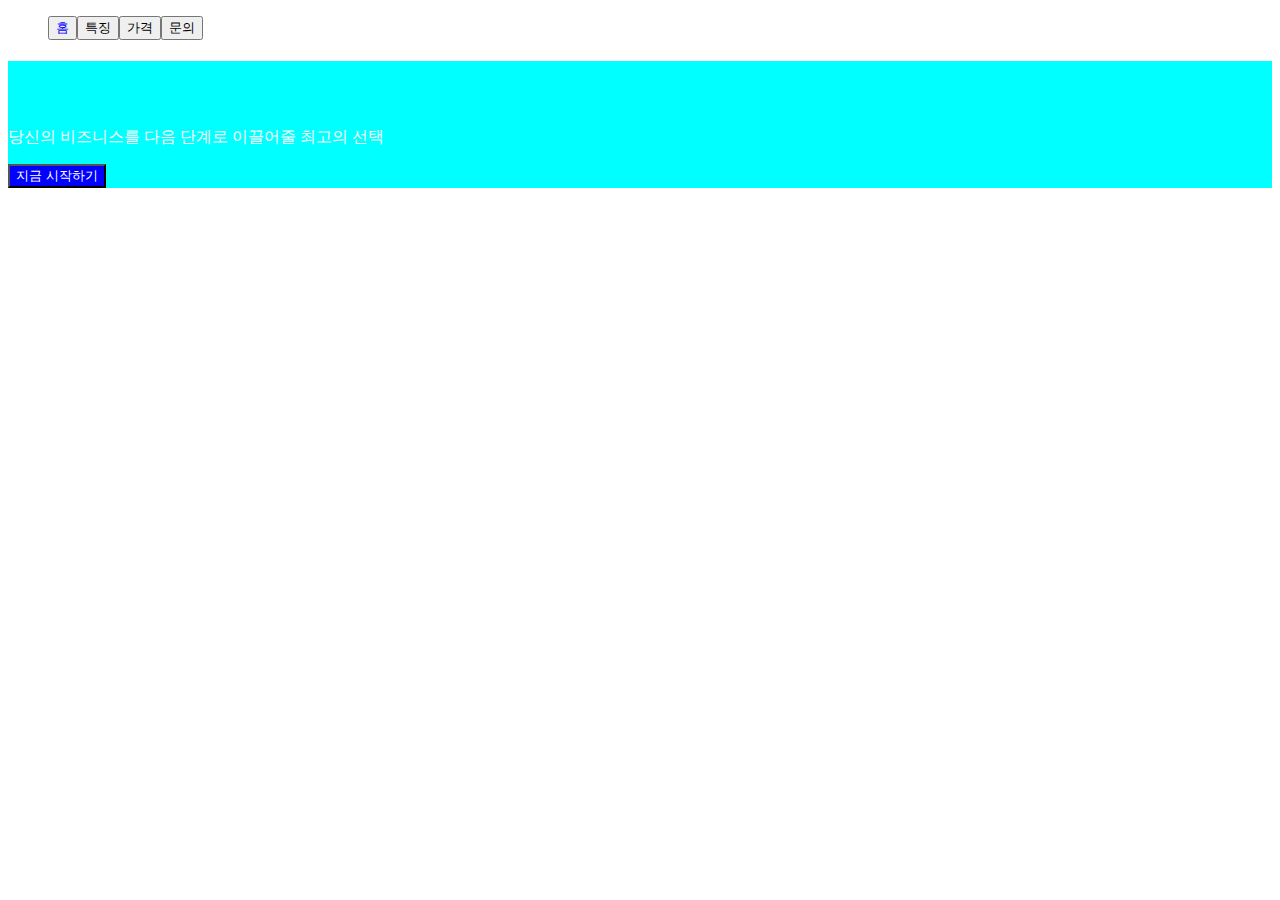
==== landing.html @ 8b50125d "랜딩페이지 스타일 추가" ====
<!-- landing.html -->
<!DOCTYPE html>
<html lang="ko">
  <head>
    <meta charset="UTF-8" />
    <meta name="viewport" content="width=device-width, initial-scale=1.0" />
    <title>스타트업 랜딩 페이지</title>
    <link rel="stylesheet" href="./styles.css" />
  </head>

  <body>
    <div class="wrap">
      <header class="header">
        <nav class="nav">
          <ul class="nav-list">
            <li class="nav-item nav-home"><button type="button" class="nav-button">홈</button></li>
            <li class="nav-item"><button type="button" class="nav-button">특징</button></li>
            <li class="nav-item"><button type="button" class="nav-button">가격</button></li>
            <li class="nav-item"><button type="button" class="nav-button">문의</button></li>
          </ul>
        </nav>
      </header>
      <main class="main">
        <section id="home" class="section home-section">
          <h1 class="main-title">혁신적인 스타트업 솔루션</h1>
          <p class="main-description">
            당신의 비즈니스를 다음 단계로 이끌어줄 최고의 선택
          </p>
          <button type="button" class="cta-button">지금 시작하기</button>
        </section>
    </div>
  </body>
</html>
---- styles.css ----
@import url("reset.css");

h1 {
     color: aqua; fond size: 10px
    ;}

    #home {
      background-color:fuchsia ;
      color: white;

    }

    .section {
        background-color: navy;
    }

    #home {
        background-color:aqua;
    } 

.nav-item{
        list-style: none;
}
    
.nav-home{
    color: blue;
}

.nav-home button{
    color: blue;
}

.nav-home > button{
    color:blue;
}

.nav-home ~ .nav-item{
    background-color: beige;
}

.main-description + .cta-button{
    background-color: blue;
    color: white;
    transition: all 1s;
}
.main-description + .cta-button:hover{
    background-color: hotpink;
}

.nav-list{
    display: flex;
}

.nav-list>.nav-item ~. {
    content: "";
    width: 2px;
    height: 10px;
    background-color: grey;
    display: inline-block;
    margin: 0 4px;
}

.nav-list >.nav-home  ::before
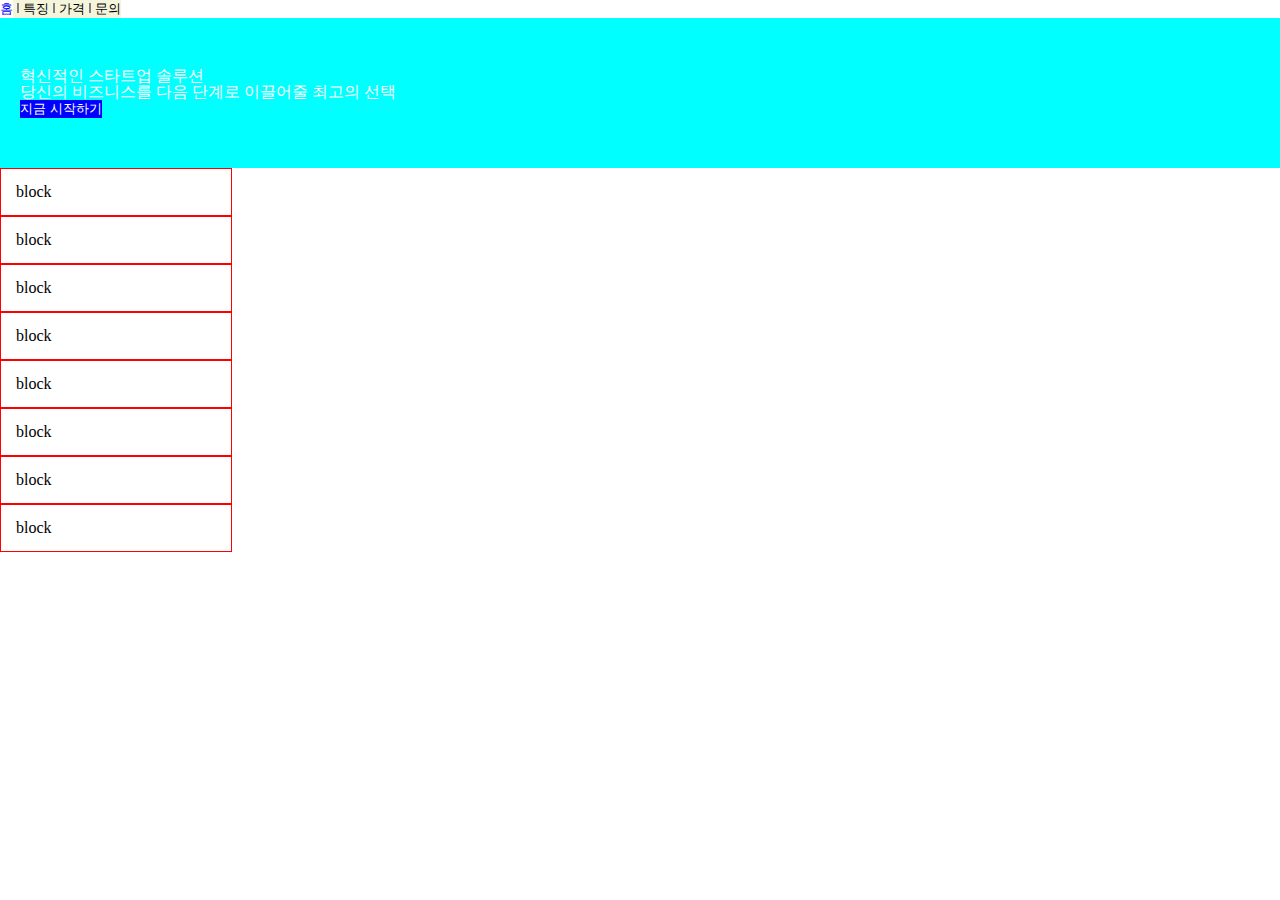
==== commit 98de4729: "수정마무리" ====
--- a/landing.html
+++ b/landing.html
@@ -27,7 +27,26 @@
             당신의 비즈니스를 다음 단계로 이끌어줄 최고의 선택
           </p>
           <button type="button" class="cta-button">지금 시작하기</button>
+
         </section>
+        <!-- <div class="box">
+            <ul>
+                <li>item 1</li>
+                <li>item 2</li>
+                <li>item 3</li>
+            </ul> -->
+        <div>
+          
+           <div class="box">block</div>
+           <div class="box">block</div>
+           <div class="box">block</div>
+           <div class="box">block</div>
+           <div class="box">block</div>
+           <div class="box">block</div>
+           <div class="box">block</div>
+           <div class="box">block</div>
+        </div>
+   </div>
     </div>
   </body>
 </html>--- a/styles.css
+++ b/styles.css
@@ -1,13 +1,11 @@
 @import url("reset.css");
 
-h1 {
-     color: aqua; fond size: 10px
-    ;}
 
     #home {
       background-color:fuchsia ;
       color: white;
-
+      /* padding: 30px 10px 30px 10px; */
+      padding: 50px 20px;
     }
 
     .section {
@@ -51,7 +49,7 @@
     display: flex;
 }
 
-.nav-list>.nav-item ~. {
+.nav-list>.nav-item ~.nav-item::before{
     content: "";
     width: 2px;
     height: 10px;
@@ -60,4 +58,22 @@
     margin: 0 4px;
 }
 
-.nav-list >.nav-home  ::before+.nav-list >.nav-item ~ .nav-item::after{
+    content: "";
+}
+
+.box {
+    border: 1px solid red;
+    width: 200px;
+    padding: 15px;
+    box-sizing: content-box;
+    display: flex;
+    flex-wrap: wrap;
+
+    
+}   
+
+/* .box li {
+    padding: 10px 0;
+} */
+
